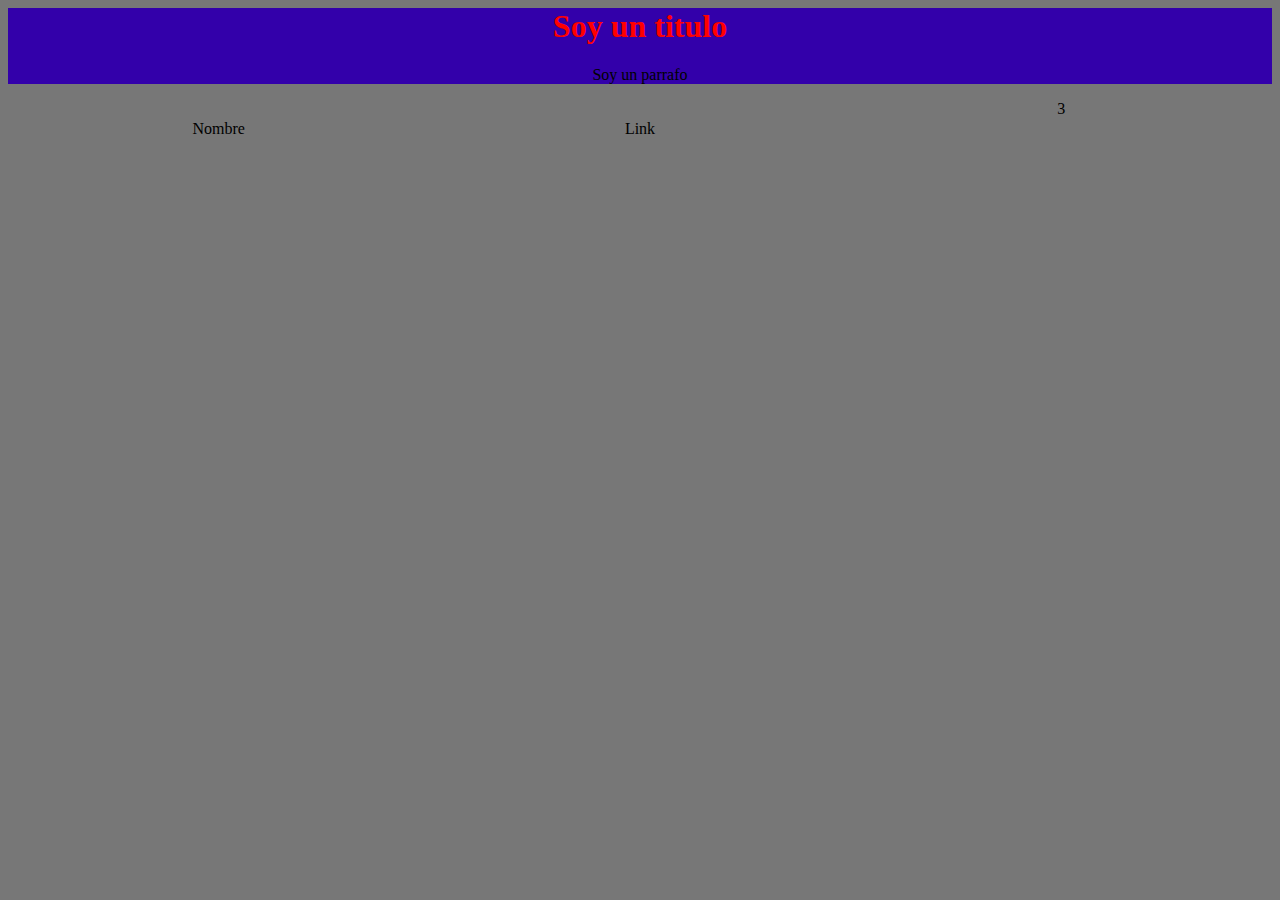
==== index.html @ 8f5e378b "subiendo" ====
<html>
    <head>
        <link rel="stylesheet" href="main.css">
        <title>Web components</title>
        <script src="./main.js"></script>

    </head>
    <body>
        <header>
            <app-nc 
            texto="Soy un parrafo"        
            ></app-nc>
        </header>
        
        
        <div class="tresColumnas">
            <div> <app-lista 
                texto="Nombre"    

                url="https://pokeapi.co/api/v2/pokemon"
                campo="name"></app-lista> 
            </div>
                
            <div>
                <app-lista 
                texto="Link"    

                url="https://pokeapi.co/api/v2/pokemon"
                campo="url">
                </app-lista> 
            </div>

            <div>3</div>

        </div>
    </body>
</html>
---- main.css ----
body{
    background-color: #777;
}

header{
    text-align: center;
    background-color: #30a;
}

.tresColumnas{
    text-align: center;
    display: grid;
    grid-template-columns: 1fr 1fr 1fr;
}

#shadow-root div p{
    color: #0f0;
}
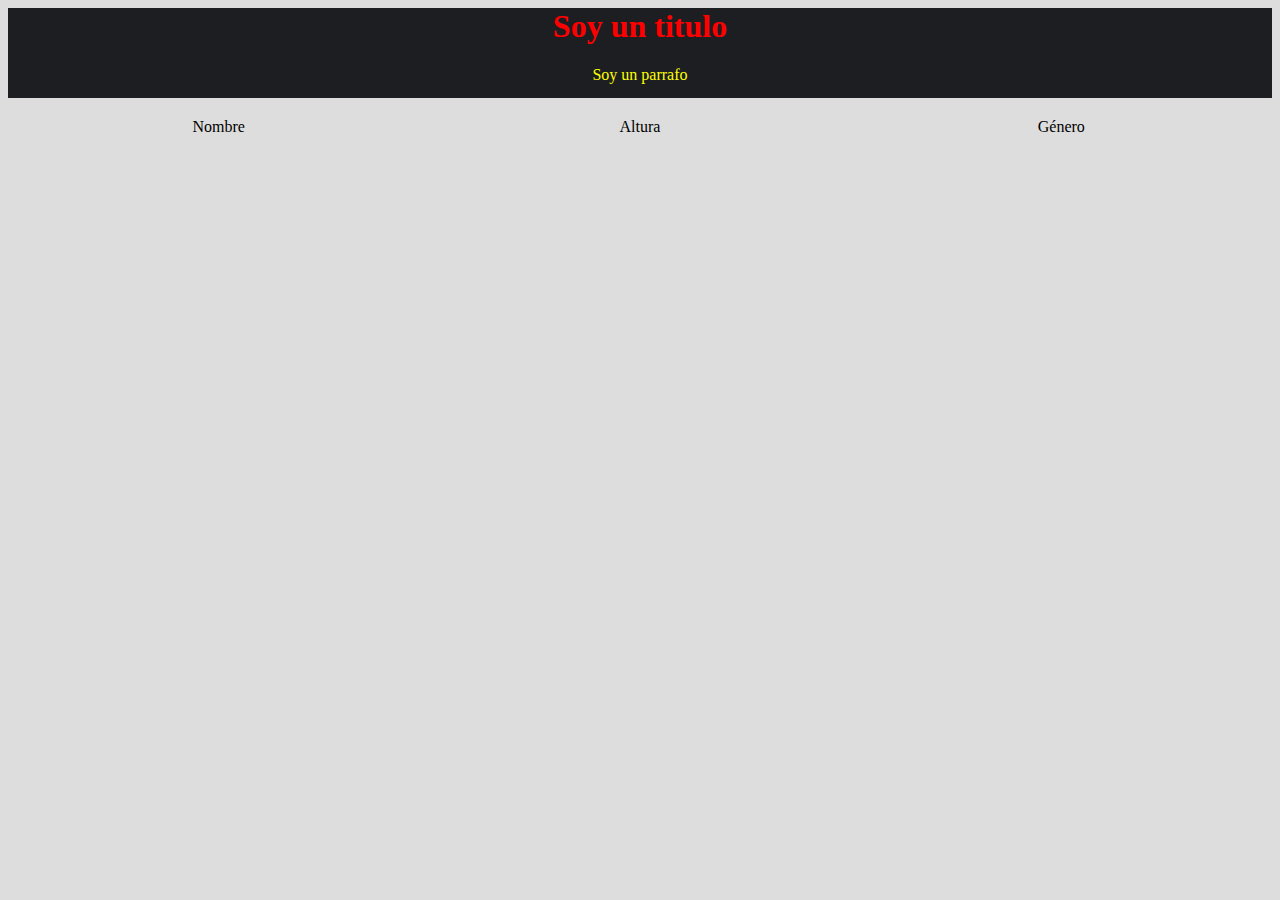
==== commit d3c41827: "Actualización" ====
--- a/index.html
+++ b/index.html
@@ -6,7 +6,7 @@
 
     </head>
     <body>
-        <header>
+        <header class="sw">
             <app-nc 
             texto="Soy un parrafo"        
             ></app-nc>
@@ -17,20 +17,27 @@
             <div> <app-lista 
                 texto="Nombre"    
 
-                url="https://pokeapi.co/api/v2/pokemon"
+                url="https://swapi.dev/api/people/"
                 campo="name"></app-lista> 
             </div>
                 
             <div>
                 <app-lista 
-                texto="Link"    
+                texto="Altura"    
 
-                url="https://pokeapi.co/api/v2/pokemon"
-                campo="url">
+                url="https://swapi.dev/api/people/"
+                campo="height">
                 </app-lista> 
             </div>
 
-            <div>3</div>
+            <div>
+                <app-lista 
+                texto="Género"    
+
+                url="https://swapi.dev/api/people/"
+                campo="gender">
+                </app-lista> 
+            </div>
 
         </div>
     </body>
--- a/main.css
+++ b/main.css
@@ -1,10 +1,30 @@
 body{
-    background-color: #777;
+    background-color: #ddd;
 }
+
+body.sw{
+    background-color: #ddd;
+    font-family: serif;
+}
+
 
 header{
     text-align: center;
-    background-color: #30a;
+    background-color: #ef5350;
+    min-height: 10dvh;
+    
+}
+
+header.sw{
+    text-align: center;
+    background-color: #1c1e22;
+    color: yellow;
+    min-height: 10dvh;
+    
+}
+
+header h1{
+    margin: 2dvh;
 }
 
 .tresColumnas{
@@ -15,4 +35,11 @@
 
 #shadow-root div p{
     color: #0f0;
+}
+
+#muestrario{
+    display: flex;
+    flex-direction: row;
+    justify-content: space-around;
+    flex-wrap: wrap;
 }